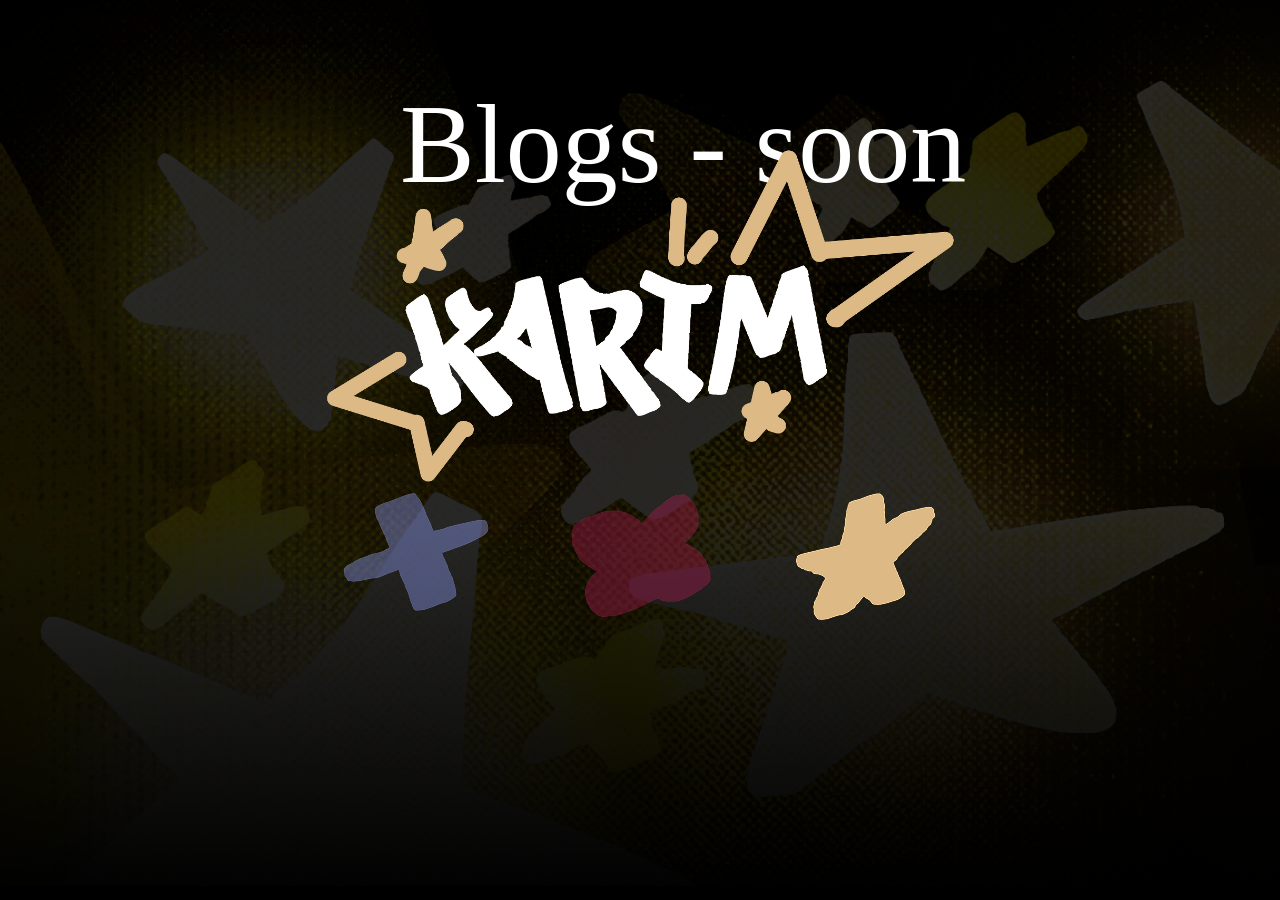
==== blogs.html @ e8e4236e "Linked pages together" ====
<!DOCTYPE html>
<html lang="en">
<head>
    <meta charset="UTF-8">
    <link rel="icon" href="/images/favicon-blogs.png" type="image/png">
    <meta name="viewport" content="width=device-width, initial-scale=1.0">
    <title>KARIM - blogs</title>
    <link rel="stylesheet" href="style.css">
</head>
<body>
    <!-- HERO SECTION -->
    <div class="projects-bg">
    <img id="hero-background" src="images/Blogs Background.webp" alt="background">
    <div class="hero-content">
    <p class="hero-text">Blogs - soon</p>
    <img src="images/Blogs Logo.webp" alt="KARIM" class="hero-logo">
    <div class="hero-buttons">
    <a href="index.html">
    <button class="Hero button - blue">
    <img src="images/Hero button.webp" alt="Home">
    </button>
    </a>
    <a href="projects.html">
    <button class="Projects button - red">
    <img src="images/Projects button.webp" alt="Projects">
    </button>
    </a>
    <a href="blogs.html">
    <button class="Blogs button - yellow" disabled>
    <img src="images/Blogs button.webp" alt="Blogs">
    </button>
    </div>
    </div>
    </div>

</body>
</html>
---- style.css ----
* {
    color: white;
    padding: 0;
    margin: 0;
    box-sizing: border-box;
}

@font-face {
  font-family: 'Karim';
  src: url('https://karim-makes.vercel.app/fonts/Karim-Regular.ttf');
}

body {
    background-color: black;
}

.hero-bg {
    position: relative;
    min-height: 100vh;
    flex-direction: column;
    align-items: stretch;
    overflow: hidden;
}

#hero-background {
    position: absolute;
    top: 0;
    left: 0;
    width: 100%;
    height: 100%;
    object-fit: fill;
    border: none;
    z-index: 0;
}

.hero-content {
    font-family: Karim;
    position: relative;
    z-index: 1;
}

.hero-text {
    font-size: 7rem;
    margin-top: 5rem;
    margin-left: 25rem;
    margin-bottom: -4rem;
}

.hero-logo {
    display: block;
    margin: 0 auto;
    width: 50%;
}

.hero-buttons {
    display: flex;
    justify-content: center;
    gap: 5rem;
}

.hero-buttons button {
    display: flex;
    justify-content: center;
    align-items: center;
    border: none;
    background: none;
}

.hero-buttons button:disabled {
    opacity: 1;
}

.hero-buttons button:enabled {
    opacity: 0.4;
}

.hero-buttons button:enabled:hover {
    transform: translateY(-4px);
    opacity: 1;
}

.section-title {
    display: block;
    margin: 2rem auto -3rem auto;
    text-align: center;
}

.anonymous-pro-bold {
  font-family: "Anonymous Pro", monospace;
  font-weight: 700;
  font-style: normal;
}

.about-content {
    max-width: 1000px;
    margin: 0 auto;
    padding: 2rem;
    border: 10px solid white;
    background: black;
    font-family: "Anonymous Pro", monospace;
    font-weight: 700;
    font-size: 2rem;
}

.dialogue {
    display: flex;
    align-items: flex-start;
    gap: 60px;
}

.character {
    color: #92A0FB;
    min-width: 80px;
}

.about-text {
    margin-bottom: 1rem;
}

.fun-fact-section {
    display: flex;
    align-items: center;
    justify-content: center;
    gap: 20px;
}

.rab-bot {
    width: 200px;
}

.fact-box {
    flex: 1;
    padding: 1rem;
    margin: 4rem auto 2rem auto;
    border: 5px solid white;
    background: black;
}

h1 {
    font-family: Karim;
    text-align: center;
}

.hobbies {
    display: flex;
    flex-direction: row;
    align-items: stretch;
    justify-content: center;
    width: 100%;
    gap: 2px;
}

.hobby {
    flex: 1;
    max-width: 350px;
    margin: 1rem;
    padding: 1rem;
    border: 10px solid white;
    background: black;
    font-family: "Anonymous Pro", monospace;
    font-weight: 700;
    font-size: 2rem;
    display: flex;
    flex-direction: column;
    align-items: center;
    text-align: center;
}

.hobby:last-child{
    text-align: left;
    flex-direction: column;
    align-items: flex-start;
    list-style-position:inside;
    font-size: 2rem;
}

.hobby ul {
    list-style: none; 
    padding: 0;
    margin: 10px 0;
    text-align: left; 
}

.hobby li {
    display: flex;             
    align-items: flex-start;   
    margin-bottom: 8px;
    font-size: 1.7rem;
}

.hobby li::before {
    content: "•";              
    color: #FFCC40;            
    margin-right: 12px;        
    flex-shrink: 0;
    font-weight: bold;
}

.hobby:last-child h1 {
    align-self: center;
    width: 100%;
    text-align: center;
    margin-bottom: 10px;
}

.star-rab-bot {
    align-self: flex-end; 
    margin-top: -70px;
    width: 250px;
    height: auto;
}

.hobby:last-child ul {
    align-self: stretch; 
    padding-left: 10px; 
}

.inspirations-content {
    margin-top: -8rem;
    display: grid;
    grid-template-columns: repeat(2, 630px);
    justify-content: center;
    gap: 25px;
}

.inspiration {
    display: flex;
    align-items: center;
    gap: 10px;
    padding-right: 2rem;
    border: 10px solid white;
    background: black;
    font-family: "Anonymous Pro", monospace;
    font-weight: 700;
    font-size: 2rem;
    text-align: center;
    box-sizing: border-box;
}

.inspiration-image {
    width: 400px;
    flex-shrink: 0;
}

.inspiration:nth-child(4n+1),
.inspiration:nth-child(4n+2) {
    transform: translateX(40px);
}

.inspiration:nth-child(4n+3),
.inspiration:nth-child(4n+4) {
    transform: translateX(-40px);
}

.socials {
    display: flex;
    justify-content: center;
    gap: 20px;
    margin-top: 1rem;
}

.Icon {
    background: none;
    border: 6px none;
    padding: 10px;
    cursor: pointer;
    transition: transform 0.15s ease, background 0.15s ease;
    margin-top: 4rem;
}

.icon{
        width: 80px;
    height: 80px;
}

.Icon:hover {
    transform: translateY(-4px);
    filter: invert(10%) sepia(32%) saturate(6300%) hue-rotate(190deg) brightness(90%);
}

.download-font {
    text-align: center;
    font-family: Karim;
    font-size: 5rem;
    margin-bottom: 4rem;
    margin-top: 6rem;
}

.font-link {
    color: #92A0FB;
}

.footer {
    display: flex;
    margin-top: 4rem;
    align-items: center;
    justify-content: center;
    font-family: Karim;
    font-size: 2rem;
    flex-direction: row;
    width: 32rem;
    margin: 4rem auto 0rem auto;
}

.repo-link {
    text-decoration: none;
}

.repo-link:hover {
    text-decoration: underline;
}

.Signature {
    width: 180px;
    display: block;
    margin: 10px auto;
}

button:has(.button-centered) {
    display: block;
    margin: 2rem auto 2rem auto;
    background: none;
    border: none;
    padding: 0;
    cursor: pointer;
}

.button-centered {
    width: 176px;
    height: auto;
    image-rendering: pixelated;
    display: block;
}

.button-centered:active {
    transform: scale(0.95) translateY(2px);
}
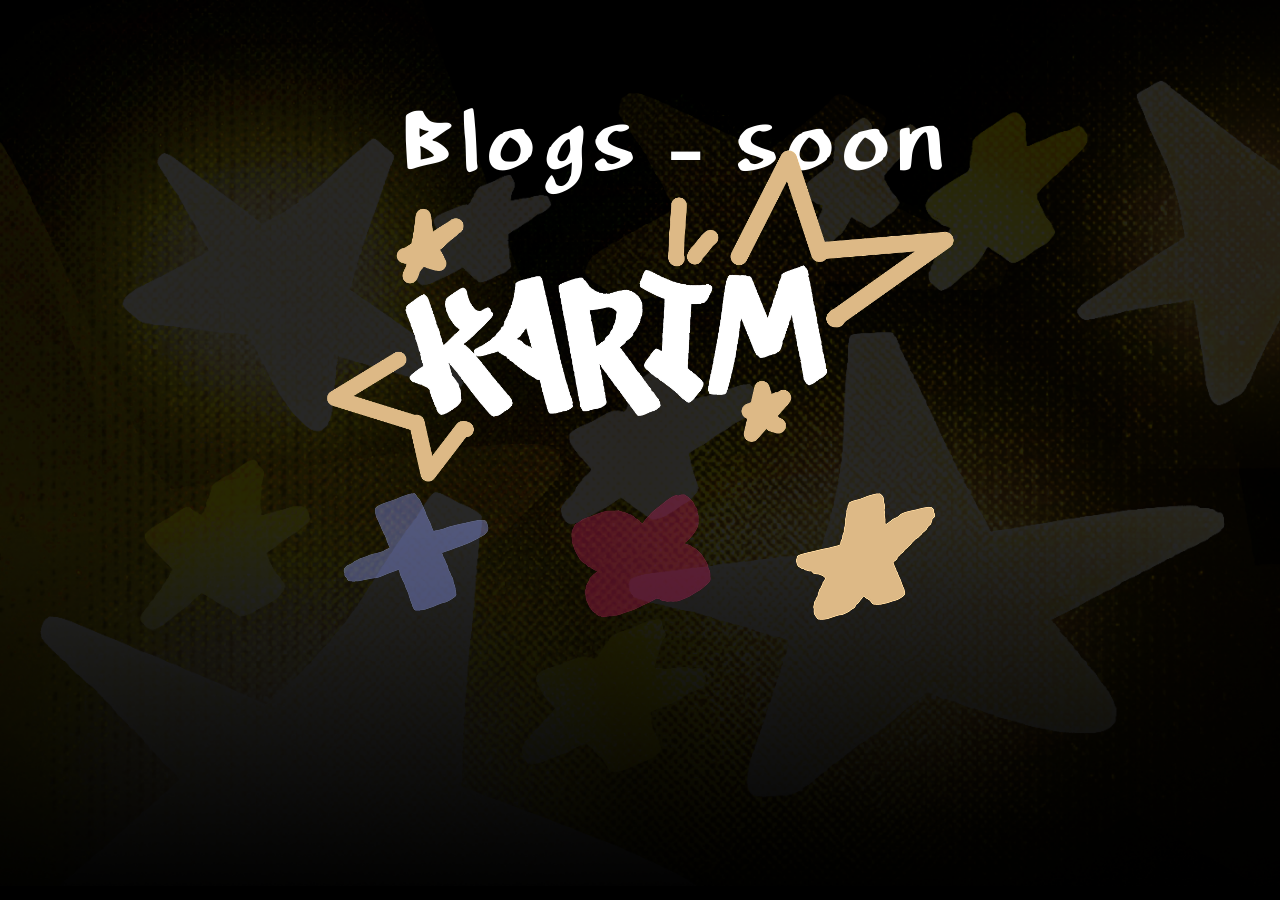
==== commit a429087d: "better file names and formatting because I got cooked by my friends" ====
--- a/blogs.html
+++ b/blogs.html
@@ -1,5 +1,6 @@
 <!DOCTYPE html>
 <html lang="en">
+
 <head>
     <meta charset="UTF-8">
     <link rel="icon" href="/images/favicon-blogs.png" type="image/png">
@@ -7,31 +8,33 @@
     <title>KARIM - blogs</title>
     <link rel="stylesheet" href="style.css">
 </head>
+
 <body>
     <!-- HERO SECTION -->
     <div class="projects-bg">
-    <img id="hero-background" src="images/Blogs Background.webp" alt="background">
-    <div class="hero-content">
-    <p class="hero-text">Blogs - soon</p>
-    <img src="images/Blogs Logo.webp" alt="KARIM" class="hero-logo">
-    <div class="hero-buttons">
-    <a href="index.html">
-    <button class="Hero button - blue">
-    <img src="images/Hero button.webp" alt="Home">
-    </button>
-    </a>
-    <a href="projects.html">
-    <button class="Projects button - red">
-    <img src="images/Projects button.webp" alt="Projects">
-    </button>
-    </a>
-    <a href="blogs.html">
-    <button class="Blogs button - yellow" disabled>
-    <img src="images/Blogs button.webp" alt="Blogs">
-    </button>
-    </div>
-    </div>
+        <img id="hero-background" src="images/blogs_background.webp" alt="background">
+        <div class="hero-content">
+            <p class="hero-text">Blogs - soon</p>
+            <img src="images/blogs_logo.webp" alt="KARIM" class="hero-logo">
+            <div class="hero-buttons">
+                <a href="index.html">
+                    <button class="Hero button - blue">
+                        <img src="images/hero_button.webp" alt="Home">
+                    </button>
+                </a>
+                <a href="projects.html">
+                    <button class="Projects button - red">
+                        <img src="images/projects_button.webp" alt="Projects">
+                    </button>
+                </a>
+                <a href="blogs.html">
+                    <button class="Blogs button - yellow" disabled>
+                        <img src="images/blogs_button.webp" alt="Blogs">
+                    </button>
+            </div>
+        </div>
     </div>
 
 </body>
+
 </html>
--- a/style.css
+++ b/style.css
@@ -5,9 +5,12 @@
     box-sizing: border-box;
 }
 
+
+
 @font-face {
   font-family: 'Karim';
-  src: url('https://karim-makes.vercel.app/fonts/Karim-Regular.ttf');
+  src: url('./fonts/Karim-Regular.ttf');
+
 }
 
 body {
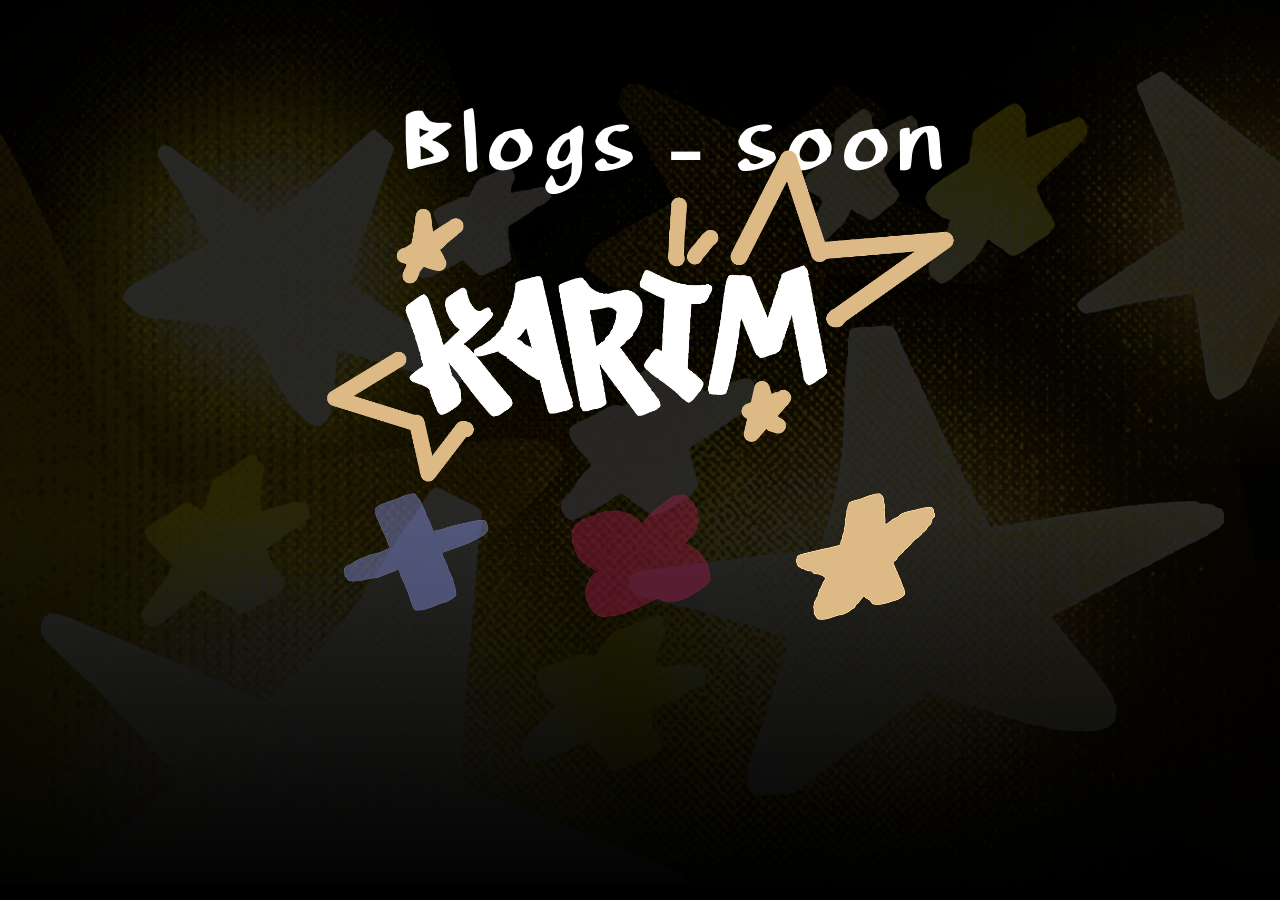
==== commit b162509f: "fixed background to be more responsive" ====
--- a/blogs.html
+++ b/blogs.html
@@ -11,8 +11,7 @@
 
 <body>
     <!-- HERO SECTION -->
-    <div class="projects-bg">
-        <img id="hero-background" src="images/blogs_background.webp" alt="background">
+    <div class="blogs">
         <div class="hero-content">
             <p class="hero-text">Blogs - soon</p>
             <img src="images/blogs_logo.webp" alt="KARIM" class="hero-logo">
--- a/style.css
+++ b/style.css
@@ -5,15 +5,44 @@
     box-sizing: border-box;
 }
 
-
-
 @font-face {
-  font-family: 'Karim';
-  src: url('./fonts/Karim-Regular.ttf');
-
+    font-family: 'Karim';
+    src: url('./fonts/Karim-Regular.ttf');
+}
+
+.hero {
+    background-image: url('images/hero_background.webp');
+    background-color: black;
+    background-repeat: no-repeat;
+    height: 100vh;
+    background-size: cover;
+    background-position: bottom center;
+    overflow: hidden
+}
+
+.projects {
+    background-image: url('images/projects_background.webp');
+    background-color: black;
+    background-repeat: no-repeat;
+    height: 100vh;
+    background-size: cover;
+    background-position: bottom center;
+    overflow: hidden
+}
+
+.blogs {
+    background-image: url('images/blogs_background.webp');
+    background-color: black;
+    background-repeat: no-repeat;
+    height: 100vh;
+    background-size: cover;
+    background-position: bottom center;
+    overflow: hidden
 }
 
 body {
+    margin: 0;
+    padding: 0;
     background-color: black;
 }
 
@@ -89,12 +118,12 @@
 }
 
 .anonymous-pro-bold {
-  font-family: "Anonymous Pro", monospace;
-  font-weight: 700;
-  font-style: normal;
-}
-
-.about-content {
+    font-family: "Anonymous Pro", monospace;
+    font-weight: 700;
+    font-style: normal;
+}
+
+.about-box{
     max-width: 1000px;
     margin: 0 auto;
     padding: 2rem;
@@ -169,32 +198,32 @@
     text-align: center;
 }
 
-.hobby:last-child{
+.hobby:last-child {
     text-align: left;
     flex-direction: column;
     align-items: flex-start;
-    list-style-position:inside;
+    list-style-position: inside;
     font-size: 2rem;
 }
 
 .hobby ul {
-    list-style: none; 
+    list-style: none;
     padding: 0;
     margin: 10px 0;
-    text-align: left; 
+    text-align: left;
 }
 
 .hobby li {
-    display: flex;             
-    align-items: flex-start;   
+    display: flex;
+    align-items: flex-start;
     margin-bottom: 8px;
     font-size: 1.7rem;
 }
 
 .hobby li::before {
-    content: "•";              
-    color: #FFCC40;            
-    margin-right: 12px;        
+    content: "•";
+    color: #FFCC40;
+    margin-right: 12px;
     flex-shrink: 0;
     font-weight: bold;
 }
@@ -207,15 +236,15 @@
 }
 
 .star-rab-bot {
-    align-self: flex-end; 
+    align-self: flex-end;
     margin-top: -70px;
     width: 250px;
     height: auto;
 }
 
 .hobby:last-child ul {
-    align-self: stretch; 
-    padding-left: 10px; 
+    align-self: stretch;
+    padding-left: 10px;
 }
 
 .inspirations-content {
@@ -271,8 +300,8 @@
     margin-top: 4rem;
 }
 
-.icon{
-        width: 80px;
+.icon {
+    width: 80px;
     height: 80px;
 }
 
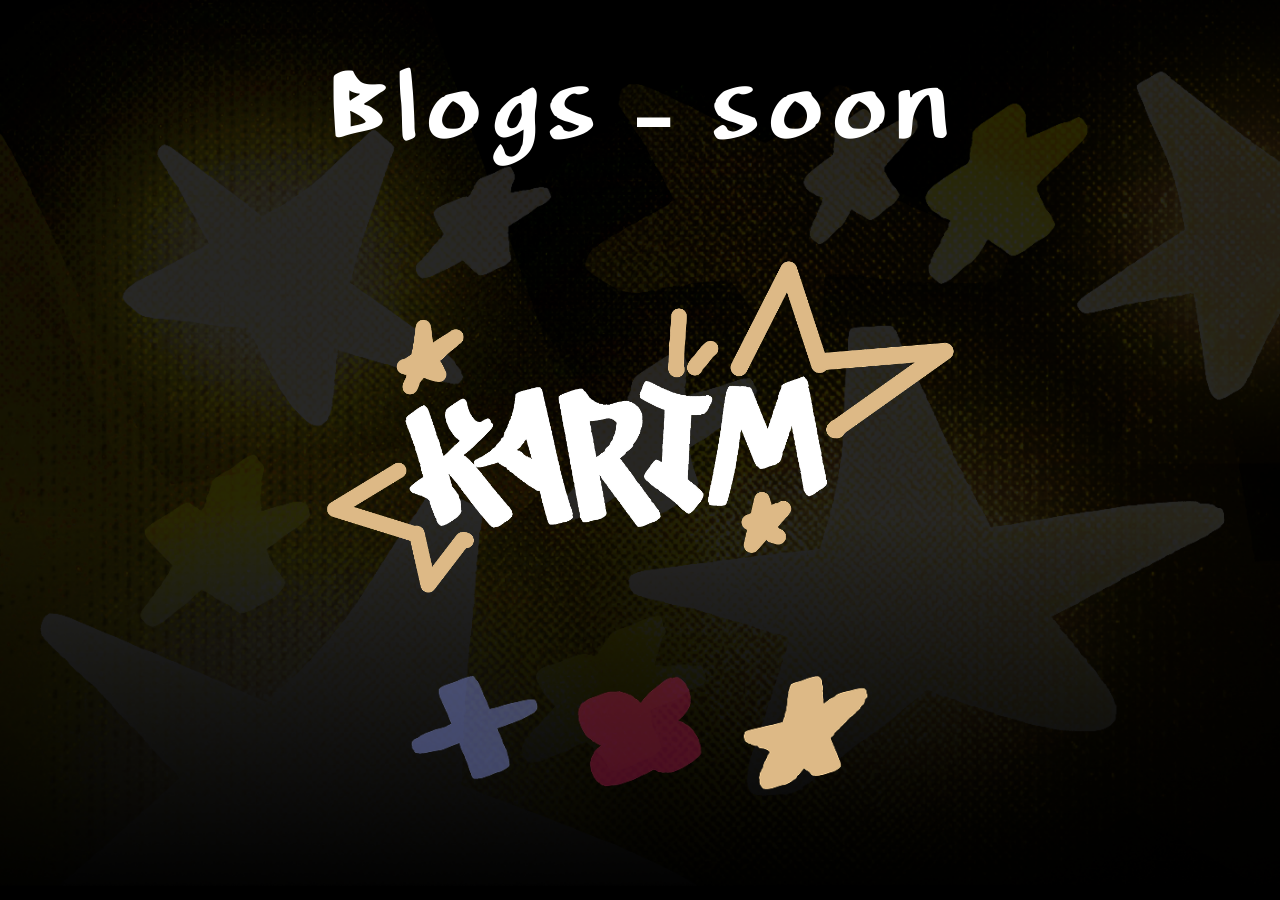
==== commit 430dcaab: "quick revision" ====
--- a/blogs.html
+++ b/blogs.html
@@ -17,17 +17,17 @@
             <img src="images/blogs_logo.webp" alt="KARIM" class="hero-logo">
             <div class="hero-buttons">
                 <a href="index.html">
-                    <button class="Hero button - blue">
+                    <button>
                         <img src="images/hero_button.webp" alt="Home">
                     </button>
                 </a>
                 <a href="projects.html">
-                    <button class="Projects button - red">
+                    <button>
                         <img src="images/projects_button.webp" alt="Projects">
                     </button>
                 </a>
                 <a href="blogs.html">
-                    <button class="Blogs button - yellow" disabled>
+                    <button disabled>
                         <img src="images/blogs_button.webp" alt="Blogs">
                     </button>
             </div>
--- a/style.css
+++ b/style.css
@@ -66,28 +66,36 @@
 }
 
 .hero-content {
+    display: flex;
+    height: 100vh;
+    height: 100dvh;
+    flex-direction: column;
+    align-items: center;
+    justify-content: space-around;
     font-family: Karim;
+    gap: 0;
+    overflow: visible; 
+}
+
+.hero-text {
+    width: 66vw;
+    font-size: clamp(3rem, 10vw, 8rem);
+    margin: 0;
+    text-align: center;
+}
+
+.hero-logo {
+    min-width: 250px;
+    width: 50vw;
+    height: auto;
+}
+
+.hero-buttons {
+    display: flex;
+    justify-content: center;
+    gap: 3vw;
     position: relative;
-    z-index: 1;
-}
-
-.hero-text {
-    font-size: 7rem;
-    margin-top: 5rem;
-    margin-left: 25rem;
-    margin-bottom: -4rem;
-}
-
-.hero-logo {
-    display: block;
-    margin: 0 auto;
-    width: 50%;
-}
-
-.hero-buttons {
-    display: flex;
-    justify-content: center;
-    gap: 5rem;
+    z-index: 10;
 }
 
 .hero-buttons button {
@@ -96,6 +104,13 @@
     align-items: center;
     border: none;
     background: none;
+    cursor: pointer;
+    padding: 0;
+}
+
+.hero-buttons img {
+    width: clamp(80px, 10vw, 150px);
+    height: auto;
 }
 
 .hero-buttons button:disabled {
@@ -111,10 +126,23 @@
     opacity: 1;
 }
 
+.inspirations-section{
+    gap: 1.5vw;
+}
+
 .section-title {
     display: block;
-    margin: 2rem auto -3rem auto;
-    text-align: center;
+    margin: 3rem auto 3rem auto;
+    max-width: 80%; 
+    object-fit: contain;
+    width: auto; 
+    height: 30vh;
+}
+
+@media (max-width: 768px) {
+    .section-title {
+        height: 20vh;
+    }
 }
 
 .anonymous-pro-bold {
@@ -124,187 +152,235 @@
 }
 
 .about-box{
-    max-width: 1000px;
+    width: 80vw;
     margin: 0 auto;
-    padding: 2rem;
-    border: 10px solid white;
+    padding: clamp(1rem, 3vw, 2rem);
+    border: 0.8vw solid white;
     background: black;
     font-family: "Anonymous Pro", monospace;
     font-weight: 700;
-    font-size: 2rem;
+    font-size: clamp(1rem, 2.5vw, 1.8rem);
 }
 
 .dialogue {
     display: flex;
+    flex-wrap: wrap;
     align-items: flex-start;
-    gap: 60px;
+    gap: clamp(20px, 4vw, 60px);
 }
 
 .character {
     color: #92A0FB;
     min-width: 80px;
+    margin: 0;
 }
 
 .about-text {
-    margin-bottom: 1rem;
+    flex: 1;
+    min-width: 250px;
+    margin: 0;
 }
 
 .fun-fact-section {
     display: flex;
-    align-items: center;
-    justify-content: center;
-    gap: 20px;
+    flex-wrap: wrap;
+    align-items: center;
+    justify-content: center;
+    gap: 2vw;
+    margin-top: 2rem;
+    padding: 0 5vw; 
+    width: 100%;
+    box-sizing: border-box;
 }
 
 .rab-bot {
-    width: 200px;
+    width: clamp(120px, 20vw, 200px); 
+    height: auto;
+    flex-shrink: 0;
 }
 
 .fact-box {
-    flex: 1;
+    flex: 1 1 250px; 
+    max-width: 100%; 
     padding: 1rem;
-    margin: 4rem auto 2rem auto;
-    border: 5px solid white;
+    margin: 1rem 0; 
+    border: clamp(2px, 0.4vw, 5px) solid white;
     background: black;
+    text-align: center;
+    box-sizing: border-box;
+    word-wrap: break-word;
+    overflow-wrap: break-word;
 }
 
 h1 {
     font-family: Karim;
     text-align: center;
+    font-size: clamp(1.5rem, 5vw, 3rem);
 }
 
 .hobbies {
     display: flex;
     flex-direction: row;
+    flex-wrap: wrap;
     align-items: stretch;
     justify-content: center;
     width: 100%;
-    gap: 2px;
+    gap: 2vw;
+}
+
+.hobby-image {
+    image-rendering: pixelated;
+    image-rendering: crisp-edges;
 }
 
 .hobby {
     flex: 1;
+    min-width: 280px;
     max-width: 350px;
     margin: 1rem;
-    padding: 1rem;
-    border: 10px solid white;
+    padding: clamp(1rem, 2vw, 2rem);
+    border: clamp(4px, 1vw, 10px) solid white;
     background: black;
     font-family: "Anonymous Pro", monospace;
     font-weight: 700;
-    font-size: 2rem;
+    font-size: clamp(1rem, 2vw, 1.8rem);
     display: flex;
     flex-direction: column;
     align-items: center;
     text-align: center;
+    box-sizing: border-box;
+    overflow: hidden
+}
+
+@media (max-width: 768px) {
+    .hobby {
+        max-width: 80%;
+        margin: 1rem auto;
+    }
 }
 
 .hobby:last-child {
     text-align: left;
-    flex-direction: column;
     align-items: flex-start;
-    list-style-position: inside;
-    font-size: 2rem;
 }
 
 .hobby ul {
     list-style: none;
     padding: 0;
     margin: 10px 0;
-    text-align: left;
+    width: 100%;
 }
 
 .hobby li {
     display: flex;
     align-items: flex-start;
     margin-bottom: 8px;
-    font-size: 1.7rem;
+    font-size: clamp(0.9rem, 1.8vw, 1.5rem);
 }
 
 .hobby li::before {
     content: "•";
     color: #FFCC40;
-    margin-right: 12px;
+    margin-right: 10px;
     flex-shrink: 0;
-    font-weight: bold;
-}
-
-.hobby:last-child h1 {
-    align-self: center;
+}
+
+.star-rab-bot {
+    image-rendering: pixelated;
+    image-rendering: crisp-edges;
+    align-self: flex-end;
+    width: 80%;
+    height: auto;
+}
+
+.inspirations-content {
+    display: grid;
+    grid-template-columns: repeat(2, minmax(0, 630px)); 
+    justify-content: center;
+    gap: 2vw;
     width: 100%;
-    text-align: center;
-    margin-bottom: 10px;
-}
-
-.star-rab-bot {
-    align-self: flex-end;
-    margin-top: -70px;
-    width: 250px;
-    height: auto;
-}
-
-.hobby:last-child ul {
-    align-self: stretch;
-    padding-left: 10px;
-}
-
-.inspirations-content {
-    margin-top: -8rem;
-    display: grid;
-    grid-template-columns: repeat(2, 630px);
-    justify-content: center;
-    gap: 25px;
+    padding: 0 5vw; 
+    box-sizing: border-box;
+    overflow: hidden; 
 }
 
 .inspiration {
     display: flex;
     align-items: center;
-    gap: 10px;
-    padding-right: 2rem;
-    border: 10px solid white;
+    gap: 2vw;
     background: black;
+    box-sizing: border-box; 
+    border: clamp(4px, 0.8vw, 10px) solid white; 
+    padding: 2vw;
     font-family: "Anonymous Pro", monospace;
     font-weight: 700;
-    font-size: 2rem;
-    text-align: center;
-    box-sizing: border-box;
+    font-size: clamp(0.8rem, 2vw, 1.8rem);
 }
 
 .inspiration-image {
-    width: 400px;
+    width: 45%;
+    height: auto;
     flex-shrink: 0;
-}
-
-.inspiration:nth-child(4n+1),
-.inspiration:nth-child(4n+2) {
-    transform: translateX(40px);
-}
-
-.inspiration:nth-child(4n+3),
-.inspiration:nth-child(4n+4) {
-    transform: translateX(-40px);
+    image-rendering: pixelated;
+    image-rendering: crisp-edges;
+}
+
+@media (max-width: 1399px) {
+    .inspirations-content {
+        grid-template-columns: 1fr; 
+        width: 80%;
+        margin: 0 auto;
+    }
+
+    .inspiration {
+        transform: translateX(10px); 
+    }
+    
+    .inspiration:nth-child(even) {
+        transform: translateX(-10px);
+    }
+}
+
+@media (min-width: 1400px) {
+    .inspiration:nth-child(4n+1),
+    .inspiration:nth-child(4n+2) {
+        transform: translateX(40px);
+    }
+
+    .inspiration:nth-child(4n+3),
+    .inspiration:nth-child(4n+4) {
+        transform: translateX(-40px);
+    }
 }
 
 .socials {
     display: flex;
-    justify-content: center;
-    gap: 20px;
-    margin-top: 1rem;
+    flex-direction: row;
+    flex-wrap: nowrap;
+    justify-content: center;
+    align-items: center;
+    gap: clamp(20px,2vw,2vw);
 }
 
 .Icon {
     background: none;
-    border: 6px none;
-    padding: 10px;
+    border: none;
+    padding: 1vw;
     cursor: pointer;
-    transition: transform 0.15s ease, background 0.15s ease;
-    margin-top: 4rem;
+    transition: transform 0.15s ease;
+    margin-top: 5vw; 
+    display: flex;
+    padding: 0;
 }
 
 .icon {
-    width: 80px;
-    height: 80px;
-}
-
+    width: 6vw; 
+    height: 6vw;
+    min-width: 40px;
+    min-height: 40px;
+    max-width: 100px;
+    max-height: 100px;
+}
 .Icon:hover {
     transform: translateY(-4px);
     filter: invert(10%) sepia(32%) saturate(6300%) hue-rotate(190deg) brightness(90%);
@@ -312,10 +388,13 @@
 
 .download-font {
     text-align: center;
-    font-family: Karim;
-    font-size: 5rem;
-    margin-bottom: 4rem;
-    margin-top: 6rem;
+    font-family: "Karim", sans-serif;
+    font-size: clamp(2rem, 8vw, 5rem);
+    white-space: nowrap;
+    margin-top: clamp(2rem, 10vh, 6rem);
+    margin-bottom: clamp(1rem, 5vh, 4rem);
+    padding: 0 2vw;
+    box-sizing: border-box;
 }
 
 .font-link {
@@ -324,18 +403,24 @@
 
 .footer {
     display: flex;
-    margin-top: 4rem;
-    align-items: center;
-    justify-content: center;
+    align-items: center;
+    justify-content: center;
+    flex-direction: row;
+    white-space: nowrap;
     font-family: Karim;
-    font-size: 2rem;
-    flex-direction: row;
-    width: 32rem;
-    margin: 4rem auto 0rem auto;
+    font-size: clamp(0.8rem, 6vw, 2.5rem);
+    width: 90vw;
+    max-width: 1000px;
+    margin: 4rem auto 2rem auto;
+}
+
+.footer p {
+    margin: 0 10px;
 }
 
 .repo-link {
     text-decoration: none;
+    color: inherit;
 }
 
 .repo-link:hover {
@@ -343,11 +428,12 @@
 }
 
 .Signature {
-    width: 180px;
-    display: block;
-    margin: 10px auto;
-}
-
+    width: clamp(100px, 30vw, 200px);
+    height: auto;
+    display: inline-block;
+    vertical-align: middle;
+    margin: 0 5px;
+}
 button:has(.button-centered) {
     display: block;
     margin: 2rem auto 2rem auto;
